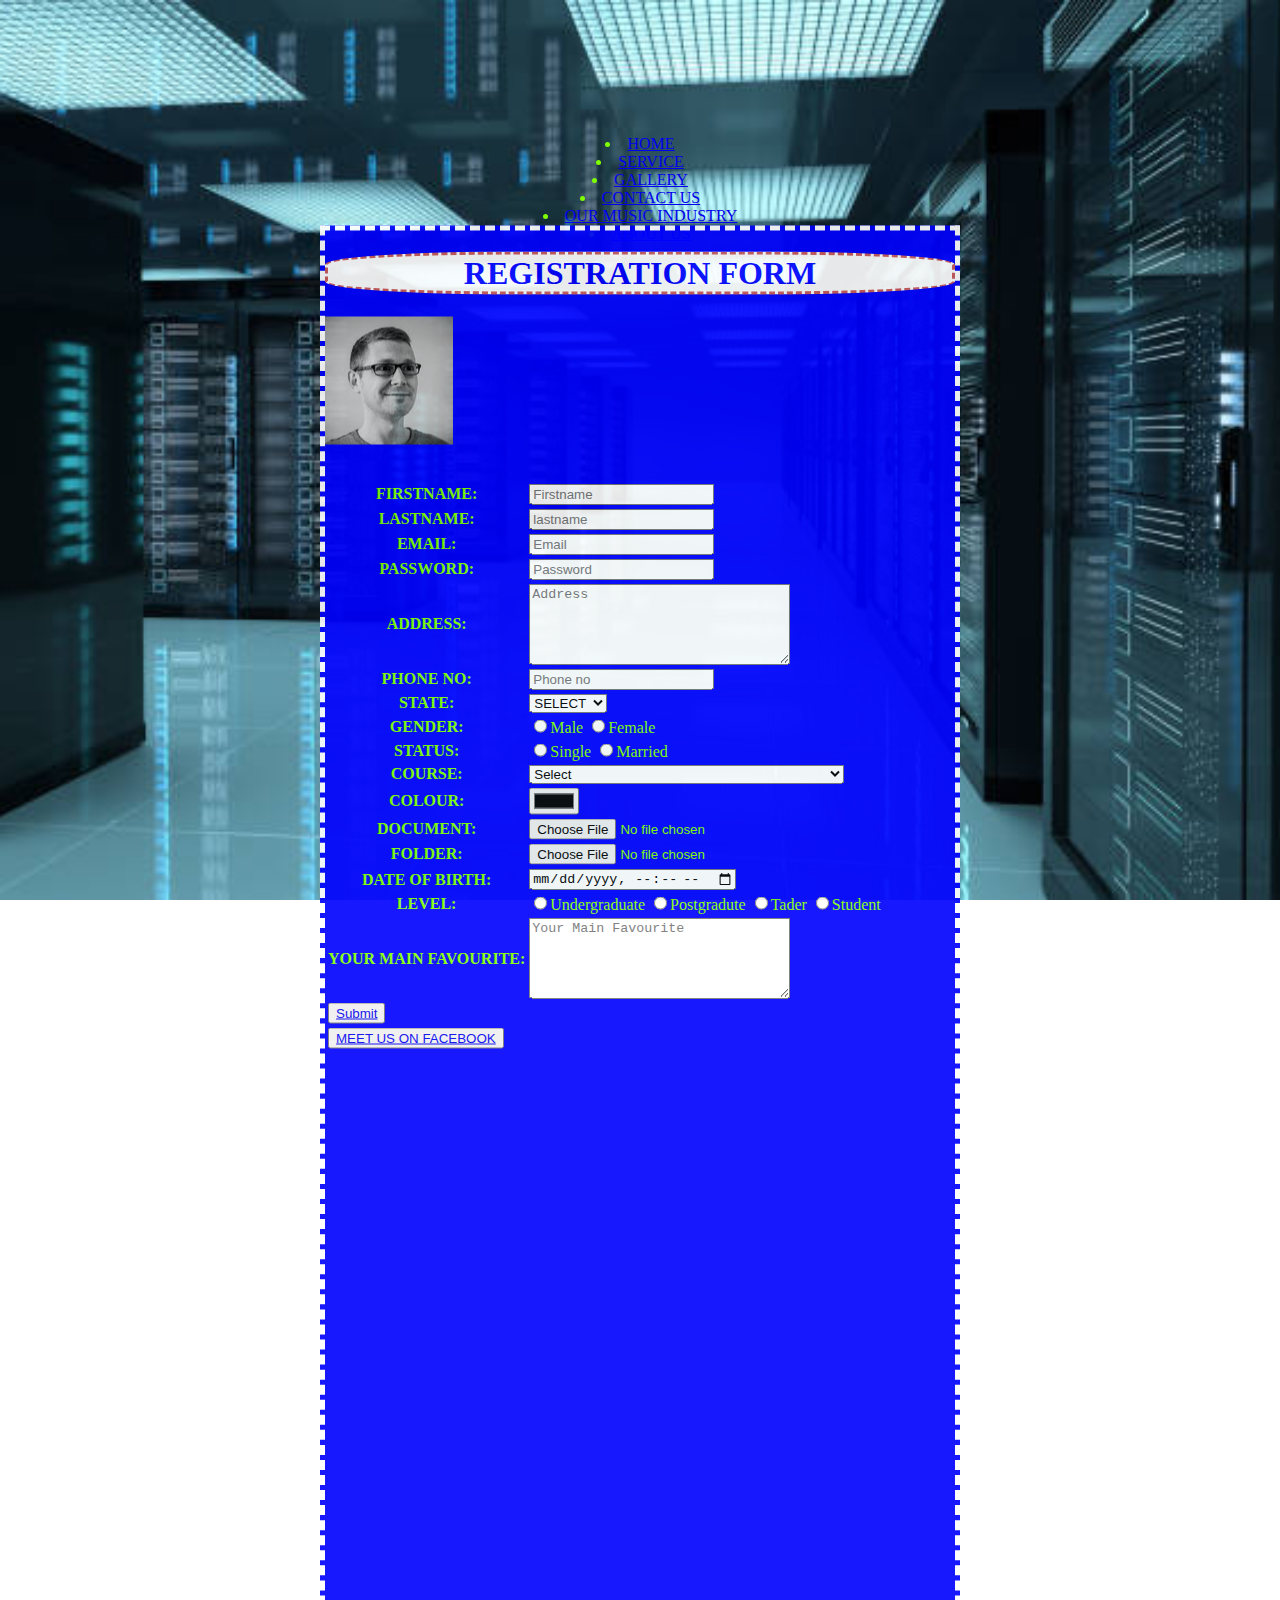
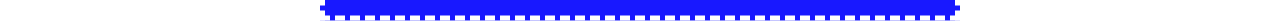
==== contact-us.html @ cef89b47 "cyberusa" ====
<html>

<head>
    <title>my website</title>
    <style>
        body {
            color: chartreuse;
            background-image: url(./media/cyberimage.jpg);
            padding: 0px;
            margin: 0%;
            background-attachment: fixed;
            height: 100%;
            width: 100%;
            background-size: cover;
            background-repeat: no-repeat;
            background-position: center;

        }

        h1 {
            color: blue;
            background-color: white;
            border: 3px dashed indianred;
            width: absolute;
            height: absolute;
            float: center;
            border-radius: 30%;
            text-align: center;



        }

        #log1 {
            width: 10%;
            height: 15%;
            float: center;
        }

        .login-box {
            width: 50%;
            height: 155%;
            background-color: blue;
            color: whitesmoke;
            left: 50%;
            right: 40%;
            position: absolute;
            transform: translate(-50%, -50%);
            box-sizing: border-box;
            margin-top: 680px;
            opacity: 90%;
            border: 5px dashed white;
            text-align: left;
            margin-bottom: 3rem;


        }

        list {
            text-align: center;
            float: center;
            -ms-text-size-adjust: 30px;
        }
    </style>
</head>

<body>

    <div class="koa">
        <div id="log1">
        </div>
        <list>
            <li class="practice.html"><a href="#">HOME</a></li>
            <li><a href="a.html">SERVICE</a></li>
            <li><a href="qadar.html">GALLERY</a></li>
            <li><a href="y.html">CONTACT US</a></li>
            <li><a href="arewa.mp3">OUR MUSIC INDUSTRY</a></li>
            <li><a href="precy.html">ABOUT US</a></li>
        </list>
        <div class="login-box">
            <h1>REGISTRATION FORM</h1>
            <div id="log">
                <img src="./media/avatar.jpg">
            </div>
            <form action="index.php" method="post" enctype="multipart/form-data">
                <table>
                    <tr>
                        <th><label for="ert">FIRSTNAME:</label></th>
                        <td> <input type="text" name="firstname" placeholder="Firstname" id="fname" required></td>
                    </tr>
                    <tr>
                        <th> <label for="ert"> LASTNAME:</label></th>
                        <td> <input type="text" name="lastname" placeholder="lastname" id="lname" required></td>
                    </tr><br><br>
                    <tr>
                        <th> <label for="ert">EMAIL:</label></th>
                        <td> <input type="email" name="email" placeholder="Email" id="Email" required></td>
                    </tr>
                    <tr>
                        <th><label for="ert">PASSWORD:</label></th>
                        <td><input type="password" name="password" placeholder="Password"
                                pattern="(?=.*/d)(?=.*[a-z])(?=.*[A-Z]).{6.}"
                                title="a uppercase,a lowercase, and at least 6 characters" id="psd" required></td>
                    </tr>
                    <tr>
                        <th><label for="ert">ADDRESS:</label></th>
                        <td><textarea type="text" name="address" placeholder="Address" id="address" cols="30"
                                rows="5"></textarea></td>
                    </tr>
                    <tr>
                        <th><label for="ert">PHONE NO:</label></th>
                        <td><input type="number" name="Phone no" placeholder="Phone no" id="phone no" required></td>
                    </tr>
                    <tr>
                        <th><label for="ert">STATE:</label></th>
                        <td> <select type="bhy">
                                <option value="">SELECT</option>
                                <option value="">KWARA</option>
                                <option value="">OYO</option>
                                <option value="">LAGOS</option>
                                <option value="">KANO</option>
                                <option value="">EKITI</option>
                                <option value="">KADUNA</option>
                                <option value="">ABUJA</option>
                            </select></td>
                    </tr>
                    <tr>
                        <th><label for="ert">GENDER:</label></th>
                        <td><input type="radio" name="gender">Male
                            <input type="radio" name="gender">Female
                        </td>
                    </tr>
                    <tr>
                        <th><label for="ert">STATUS:</label></th>
                        <td><input type="radio" name="status">Single
                            <input type="radio" name="status">Married
                        </td>
                    </tr>
                    <tr>
                        <th><label for="ert">COURSE:</label></th>
                        <td><select type="bhy">
                                <option value="">Select</option>
                                <option value="">Computer Science</option>
                                <option value="">Telecommunication Science</option>
                                <option value="">Civil Engineering</option>
                                <option value="">Computer Engineering</option>
                                <option value="">Electrical & Electronics Engineering</option>
                                <option value="">Food Science</option>
                                <option value="">Medicine & Surgery</option>
                                <option value="">Pharmacy</option>
                                <option value="">Human Kinetic</option>
                                <option value="">Combine law</option>
                                <option value="">Islamic Law</option>
                                <option value="">Foresty and Widlife</option>
                                <option value="">Agricutural Science</option>
                                <option value="">Education Computer Science</option>
                                <option value="">Chemistry</option>
                                <option value="">Anatomy</option>
                                <option value="">Physiology</option>
                                <option value="">Physics</option>
                                <option value="">Education and Physics</option>
                                <option value="">Mathematics</option>
                                <option value="">History</option>
                                <option value="">History Education</option>
                                <option value="">Education Computer Engineering</option>
                                <option value="">Education Civil Engineering</option>
                                <option value="">Education Electrical & Electronics Engineering</option>
                                <option value="">Education Chemistry</option>
                                <option value="">Economics</option>
                                <option value="">Education Economics</option>
                                <option value="">Accountancy</option>
                                <option value="">Masscom</option>
                                <option value="">Statistic</option>
                                <option value="">Christian Studies</option>
                                <option value="">English Language</option>
                                <option value="">Sociology</option>
                                <option value="">French</option>
                                <option value="">Yoruba</option>
                                <option value="">Islamic Studies</option>
                                <option value="">Hausa</option>
                                <option value="">Igbo</option>
                                <option value="">History and International Studies</option>
                                <option value="">Performing Arts</option>
                                <option value="">Aquaculture and Fisheries</option>
                                <option value="">Adult Education Studies</option>
                                <option value="">Counsellor Education</option>
                                <option value="">EDucation Management</option>
                                <option value="">Primary Education Studies</option>
                                <option value="">Agricultural and Biosystem Engineering</option>
                                <option value="">Biomedical Engineering</option>
                                <option value="">Chemical Engineering</option>
                                <option value="">Food Engineering</option>
                                <option value="">Mechanical Engineering</option>
                                <option value="">Metallurgical Engineering</option>
                                <option value="">Water Resources and Environmental Engineering</option>
                                <option value="">Biochemistry</option>
                                <option value="">Applied Geophysics</option>
                                <option value="">Business Administration</option>
                                <option value="">Biology</option>
                                <option value="">Criminology and Security Studies</option>
                                <option value="">Geography</option>
                                <option value="">Business Education</option>
                                <option value="">Health Education</option>
                                <option value="">Social Studies</option>

                            </select></td>
                    </tr>
                    <center>
                        <tr>
                            <th><label for="ert">COLOUR:</label></th>
                            <td><input type="color" name="Colour"></td>
                        </tr>
                    </center>
                    <tr>
                        <th><label for="ert">DOCUMENT:</label></th>
                        <td><input type="file" name="document"></td>
                    </tr>
                    <tr>
                        <th>
                            <lable for="ert">FOLDER:</lable>
                        </th>
                        <td><input type="file" name="desktop"></td>
                    </tr>
                    <tr>
                        <th><label for="ert">DATE OF BIRTH:</label></th>
                        <td><input type="datetime-local" name="dob"></td>
                    </tr>
                    <tr>
                        <th><label for="ert">LEVEL:</label></th>
                        <td><input type="radio" name="level">Undergraduate
                            <input type="radio" name="level">Postgradute
                            <input type="radio" name="level">Tader
                            <input type="radio" name="level">Student
                        </td>
                    </tr>
                    <tr>
                        <th><label for="ert">YOUR MAIN FAVOURITE:</label></th>
                        <td><textarea type="text" name="main" placeholder="Your Main Favourite" Cols="30"
                                rows="5"></textarea>
                            <center>
                    <tr>
                        <td><button type="submit"><a href="checking.html">Submit</a></button></td>
                    </tr>
                    </center>
                    <tr>
                        <td><button type="submit" id="submit"><a href="http://www.facebook.com">MEET US ON
                                    FACEBOOK</button></a></td>
                    </tr>
                </table>
            </form>
        </div>












</body>

</html>
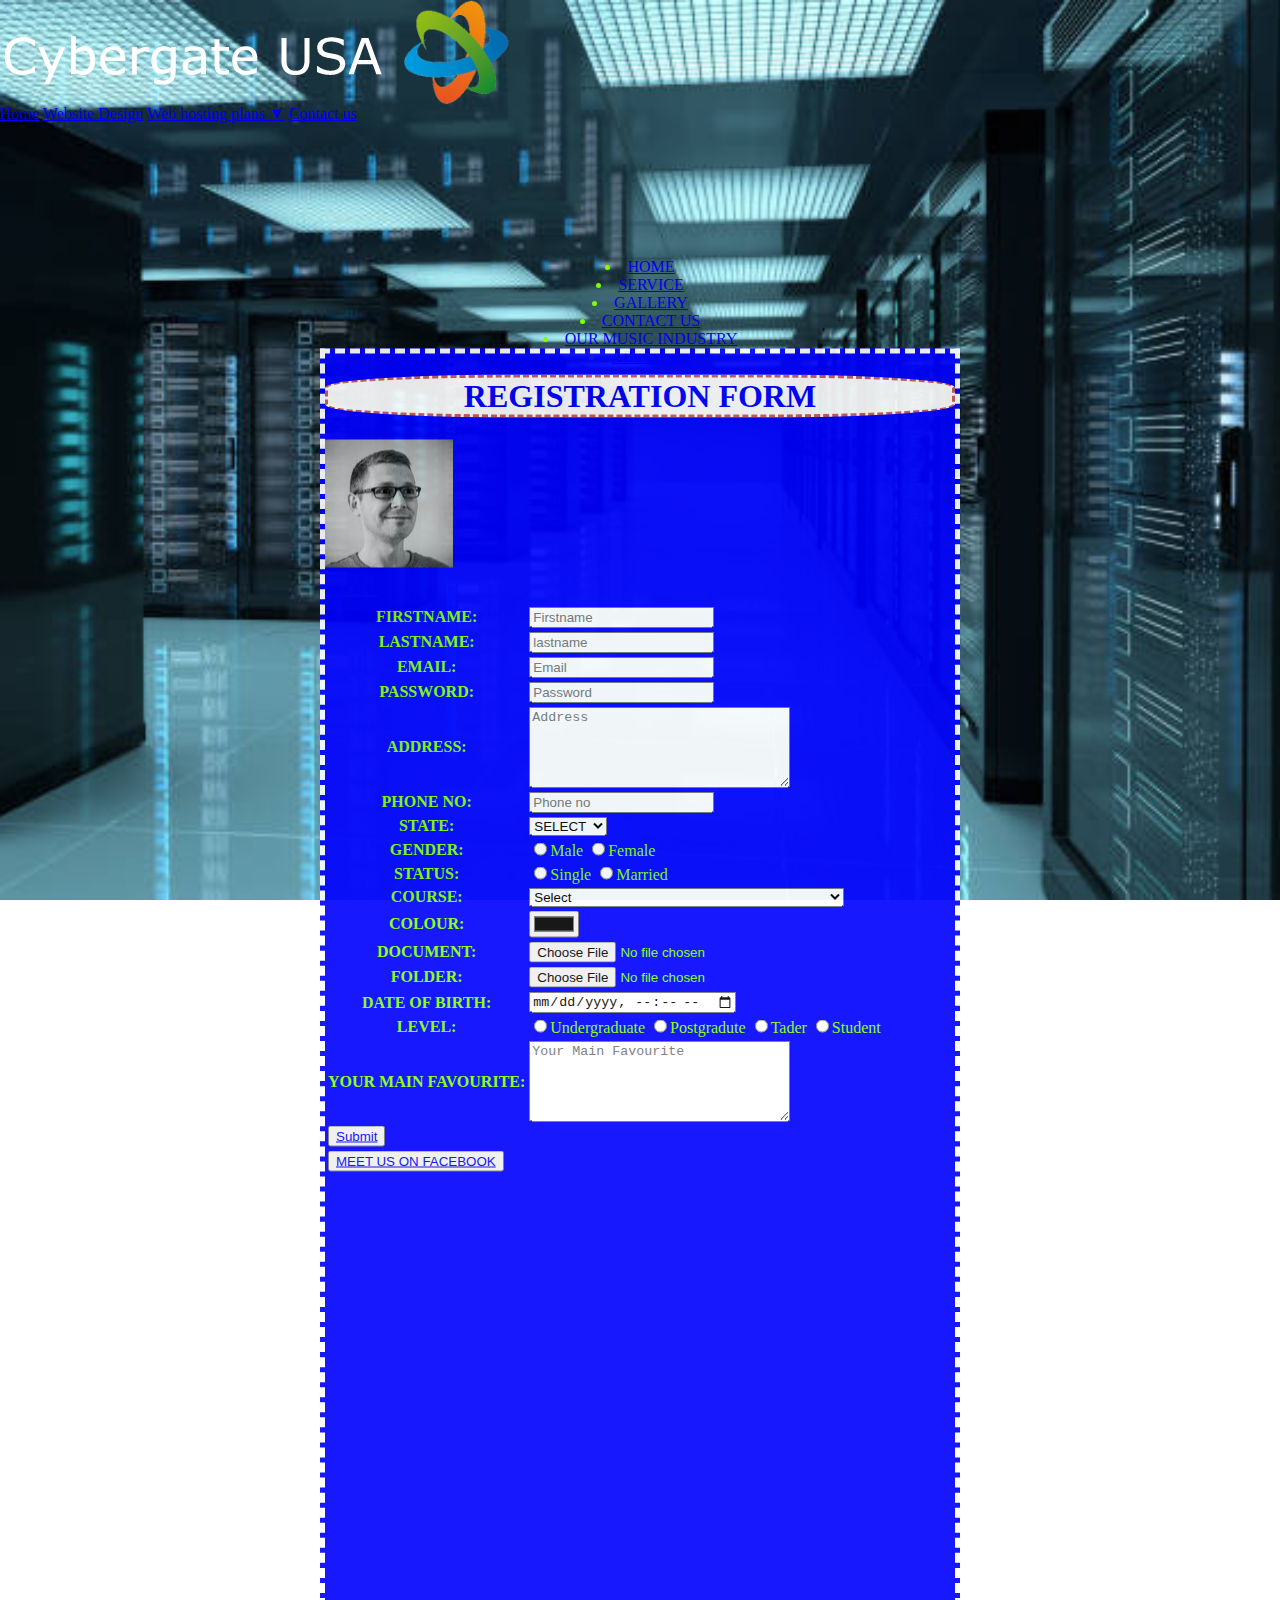
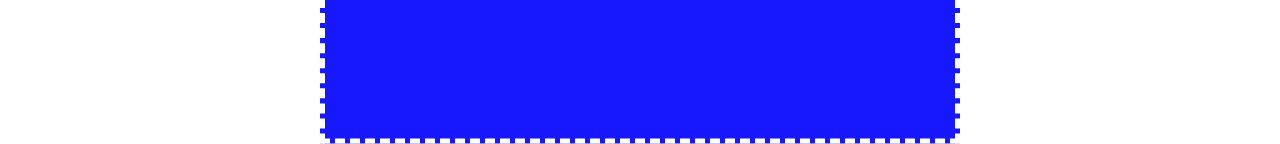
==== commit 11b42635: "readmer" ====
--- a/contact-us.html
+++ b/contact-us.html
@@ -65,7 +65,15 @@
 </head>
 
 <body>
-
+    <header class="header">
+        <img src="./media/cyberlogo.png" alt="">
+        <nav class="navlinks">
+            <a href="./index.html">Home</a>
+            <a href="website-design.html">Website Design</a>
+            <a href="web-hosting.html">Web hosting plans <span>▼</span></a>
+            <a href="contact-us.html">Contact us</a>
+        </nav>
+    </header>
     <div class="koa">
         <div id="log1">
         </div>
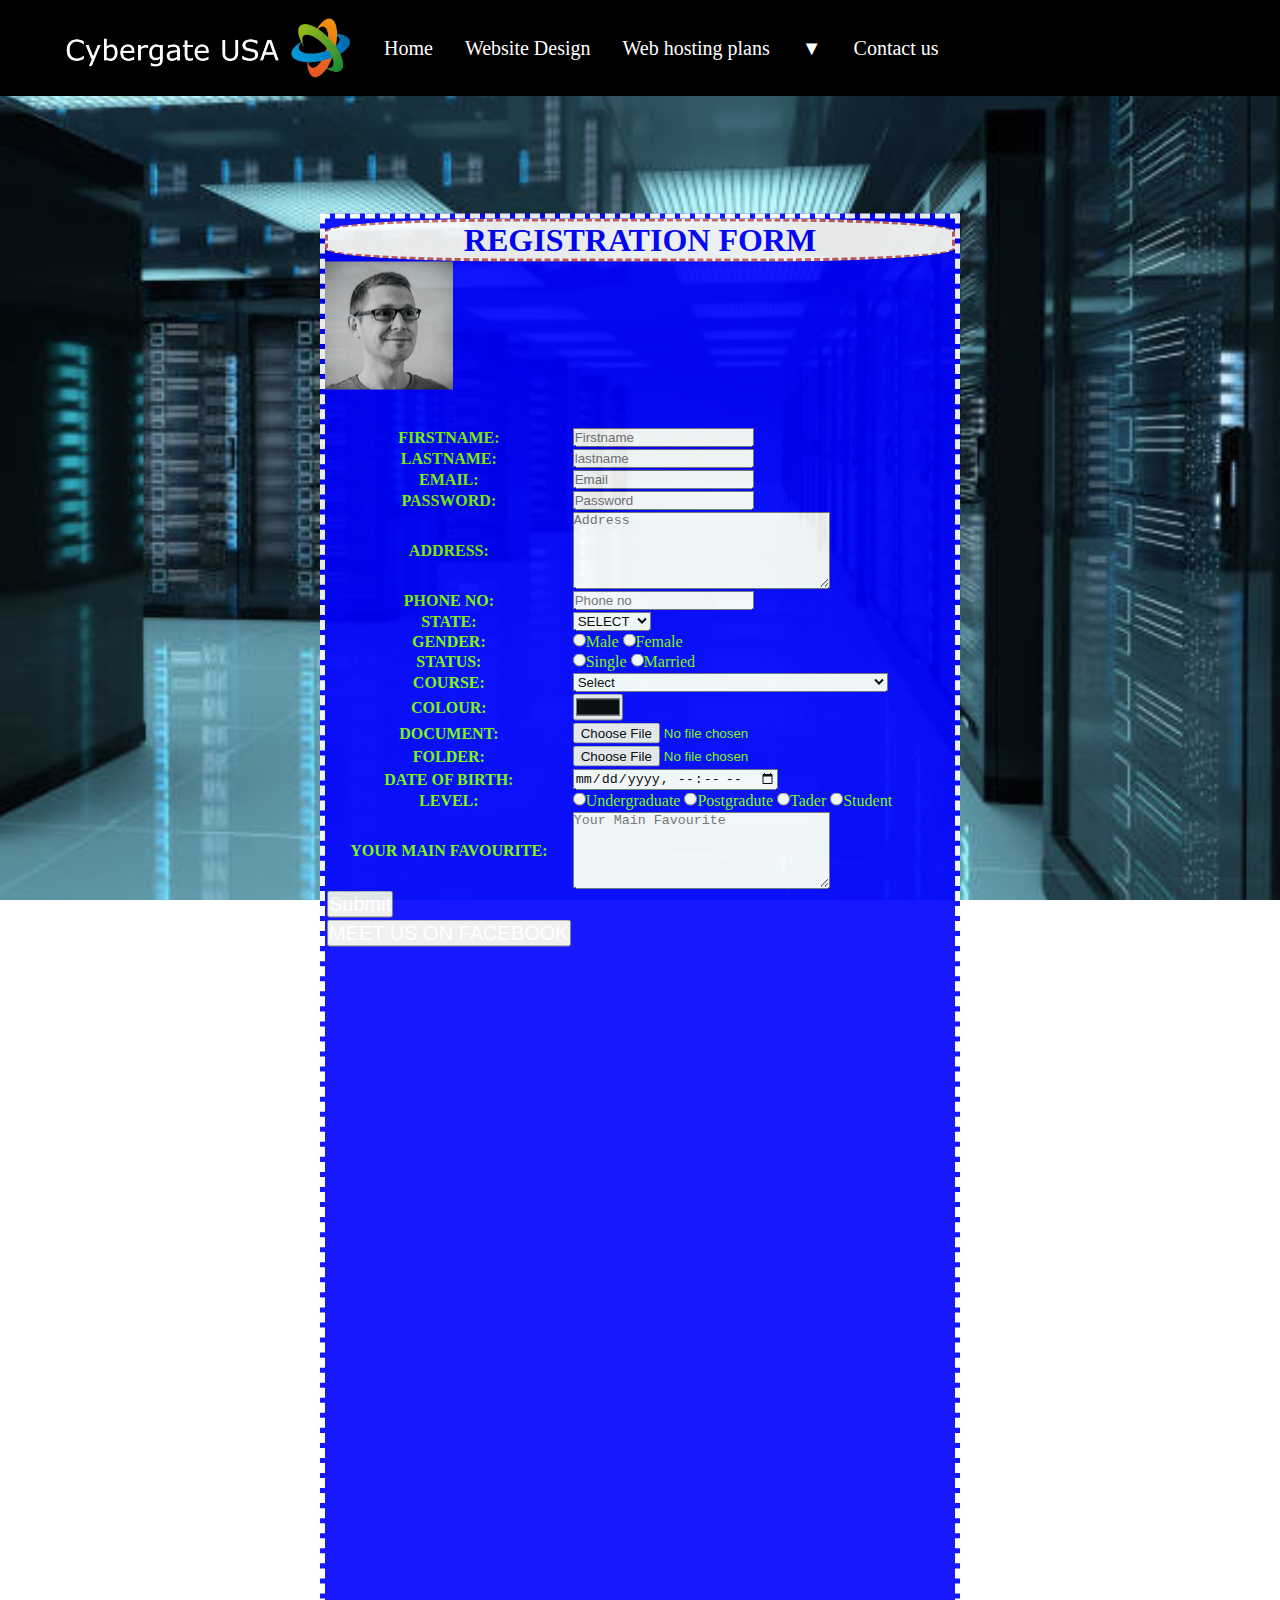
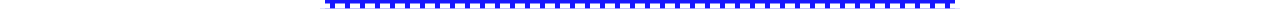
==== commit 751a7891: "header" ====
--- a/contact-us.html
+++ b/contact-us.html
@@ -61,6 +61,40 @@
             float: center;
             -ms-text-size-adjust: 30px;
         }
+
+        * {
+            padding: 0;
+            margin: 0;
+            box-sizing: border-box;
+        }
+
+        .header {
+            background-color: black;
+            display: flex;
+            align-items: center;
+            gap: 2rem;
+            padding-left: 4rem;
+            height: 6rem;
+        }
+
+        .header img {
+            width: 18rem;
+        }
+
+        .navlinks,
+        a {
+            display: flex;
+            gap: 2rem;
+            font-size: 20px;
+            text-decoration-line: none;
+            color: white;
+        }
+
+        .entity {
+            font-size: 24px;
+            font-weight: 900;
+            cursor: pointer;
+        }
     </style>
 </head>
 
@@ -77,14 +111,7 @@
     <div class="koa">
         <div id="log1">
         </div>
-        <list>
-            <li class="practice.html"><a href="#">HOME</a></li>
-            <li><a href="a.html">SERVICE</a></li>
-            <li><a href="qadar.html">GALLERY</a></li>
-            <li><a href="y.html">CONTACT US</a></li>
-            <li><a href="arewa.mp3">OUR MUSIC INDUSTRY</a></li>
-            <li><a href="precy.html">ABOUT US</a></li>
-        </list>
+
         <div class="login-box">
             <h1>REGISTRATION FORM</h1>
             <div id="log">
